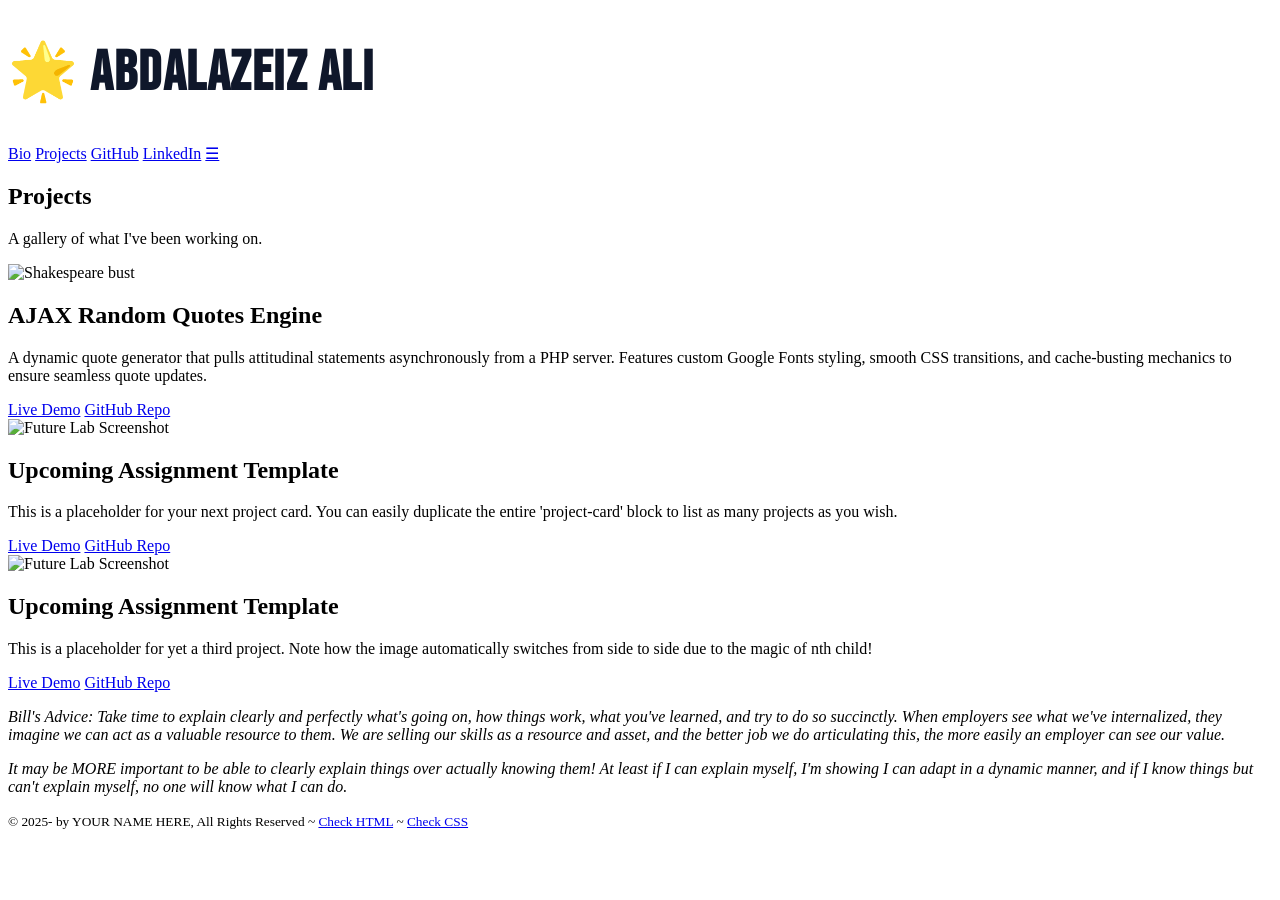
==== projects.html @ a5d11c43 "ADD MY NAME" ====
<!DOCTYPE html>
<html lang="en">
    <head>
        <meta charset="UTF-8">
        <title>NAME HERE'S Projects</title>
        <link rel="stylesheet" href="css/main.css">
        <link rel="stylesheet" href="css/nav.css">
        <link rel="stylesheet" href="css/animated-star.css">
        <link href="https://fonts.googleapis.com/css2?family=Bebas+Neue&display=swap" rel="stylesheet">
        <link rel="icon" href="data:image/svg+xml,<svg xmlns=%22http://www.w3.org/2000/svg%22 viewBox=%220 0 100 100%22><text y=%22.9em%22 font-size=%2290%22>🌟</text></svg>">
        <style>
        /* start google font style */
        h1 {
            font-family: 'Bebas Neue', sans-serif;
            font-size: 3.5rem; /* Needs to be larger because it's a condensed font */
            color: #0f172a;
            letter-spacing: 1.5px; /* Spaces out the all-caps look nicely */
        }
        /* end google font style */
        </style>
    </head>
    <body>
        <header>
            <h1>
                <span class="animated-star" aria-label="Achiever Star">🌟</span> ABDALAZEIZ ALI
            </h1>
            <nav class="topnav" id="myTopnav">
                <a href="index.html">Bio</a>
                <a href="projects.html" class="active">Projects</a>
                <a href="#" target="_blank">GitHub</a>
                <a href="#" target="_blank">LinkedIn</a>
                <a href="javascript:void(0);" class="icon" onclick="myFunction()">&#9776;</a>
            </nav>
        </header>
        <main class="wrapper">
            <section class="projects-container">
                <h2 class="subheader">Projects</h2>
                <p class="subtitle">A gallery of what I've been working on.</p>

                <div class="project-card">
                    <div class="project-image">
                        <img src="images/shakespeare-bust.jpg" alt="Shakespeare bust">
                    </div>
                    <div class="project-content">
                        <h2>AJAX Random Quotes Engine</h2>
                        <p>A dynamic quote generator that pulls attitudinal statements asynchronously from a PHP server. Features custom Google Fonts styling, smooth CSS transitions, and cache-busting mechanics to ensure seamless quote updates.</p>
                        
                        <div class="project-links">
                        <a href="#" class="btn demo-btn" target="_blank">Live Demo</a>
                        <a href="#" class="btn repo-btn" target="_blank">GitHub Repo</a>
                        </div>
                    </div>
                </div>

                <div class="project-card">
                    <div class="project-image">
                        <img src="https://picsum.photos/150" alt="Future Lab Screenshot">
                    </div>
                    <div class="project-content">
                        <h2>Upcoming Assignment Template</h2>
                        <p>This is a placeholder for your next project card. You can easily 
                            duplicate the entire 'project-card' block to list as many projects as you wish.
                        </p>
                        
                        <div class="project-links">
                            <a href="#" class="btn demo-btn" target="_blank">Live Demo</a>
                            <a href="#" class="btn repo-btn" target="_blank">GitHub Repo</a>
                        </div>
                    </div>
                </div>

                <div class="project-card">
                    <div class="project-image">
                        <img src="https://loremflickr.com/g/150/150/outdoors" alt="Future Lab Screenshot">
                    </div>
                    <div class="project-content">
                        <h2>Upcoming Assignment Template</h2>
                        <p>This is a placeholder for yet a third project. 
                           Note how the image automatically switches from side to side due to the magic of nth child!
                        </p>
                        
                        <div class="project-links">
                            <a href="#" class="btn demo-btn" target="_blank">Live Demo</a>
                            <a href="#" class="btn repo-btn" target="_blank">GitHub Repo</a>
                        </div>
                    </div>
                </div>
            </section>
            <p><i>Bill's Advice: Take time to explain clearly and perfectly what's going on, 
                how things work, what you've learned, and try to do so succinctly.  When employers see
            what we've internalized, they imagine we can act as a valuable resource to them. 
            We are selling our skills as a resource and asset, and the better job we do articulating this,
        the more easily an employer can see our value.</i></p>
        <p><i>It may be MORE important to be able to clearly explain things over actually knowing them!
            At least if I can explain myself, I'm showing I can adapt in a dynamic manner, and if I know things but 
            can't explain myself, no one will know what I can do.
        </i></p>
            <footer>
                <p><small>&copy; 2025-<span id="this-year"></span> by 
                    YOUR NAME HERE, All Rights Reserved ~ 
                    <a id="html-checker" href="#" target="_blank">Check HTML</a> ~ 
                    <a id="css-checker" href="#" target="_blank">Check CSS</a></small>
                </p>
            </footer>
        </main>
        <script src="js/main.js" defer></script>
    </body>
</html>
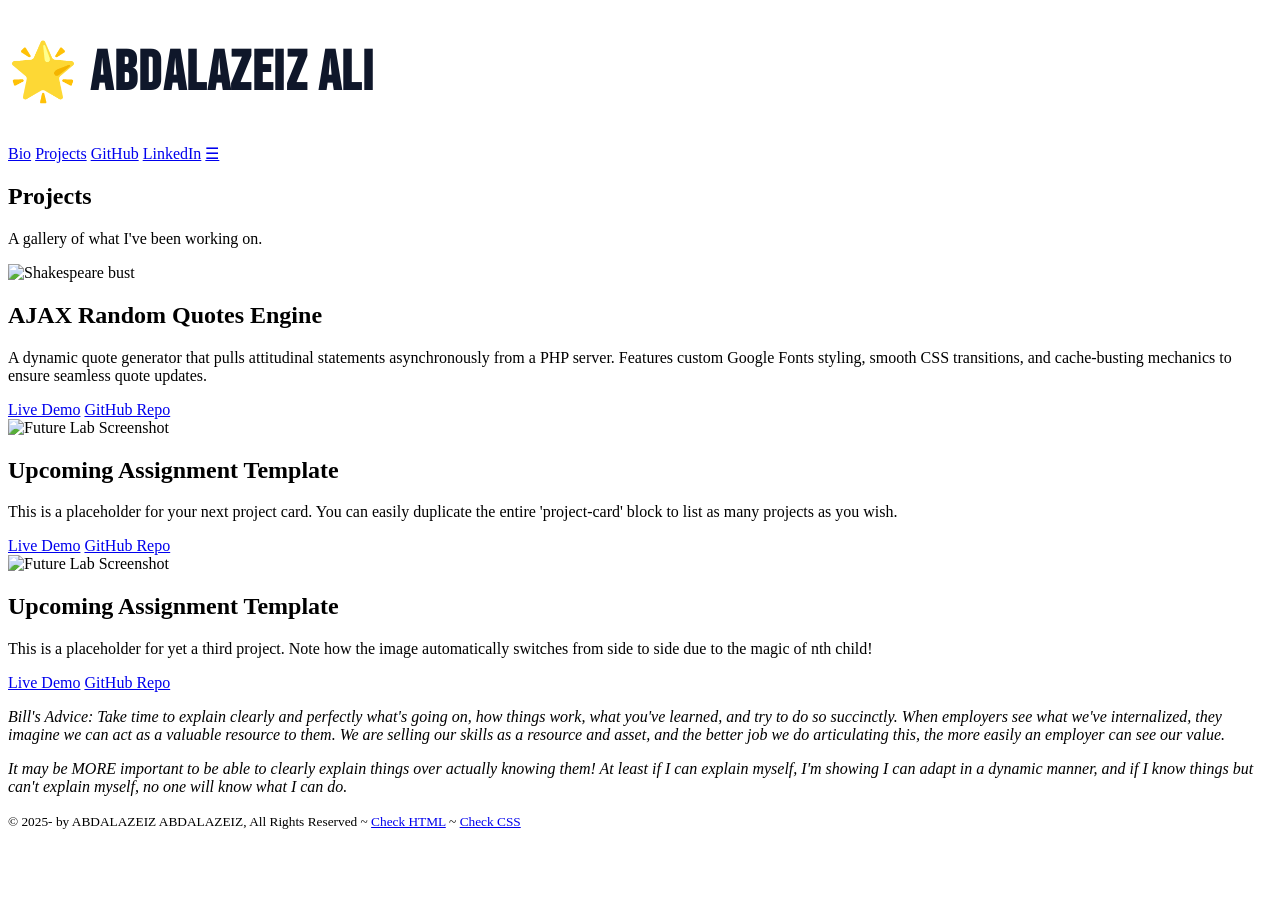
==== commit 2d588f59: "Added my name" ====
--- a/projects.html
+++ b/projects.html
@@ -97,7 +97,7 @@
         </i></p>
             <footer>
                 <p><small>&copy; 2025-<span id="this-year"></span> by 
-                    YOUR NAME HERE, All Rights Reserved ~ 
+                    ABDALAZEIZ ABDALAZEIZ, All Rights Reserved ~ 
                     <a id="html-checker" href="#" target="_blank">Check HTML</a> ~ 
                     <a id="css-checker" href="#" target="_blank">Check CSS</a></small>
                 </p>
